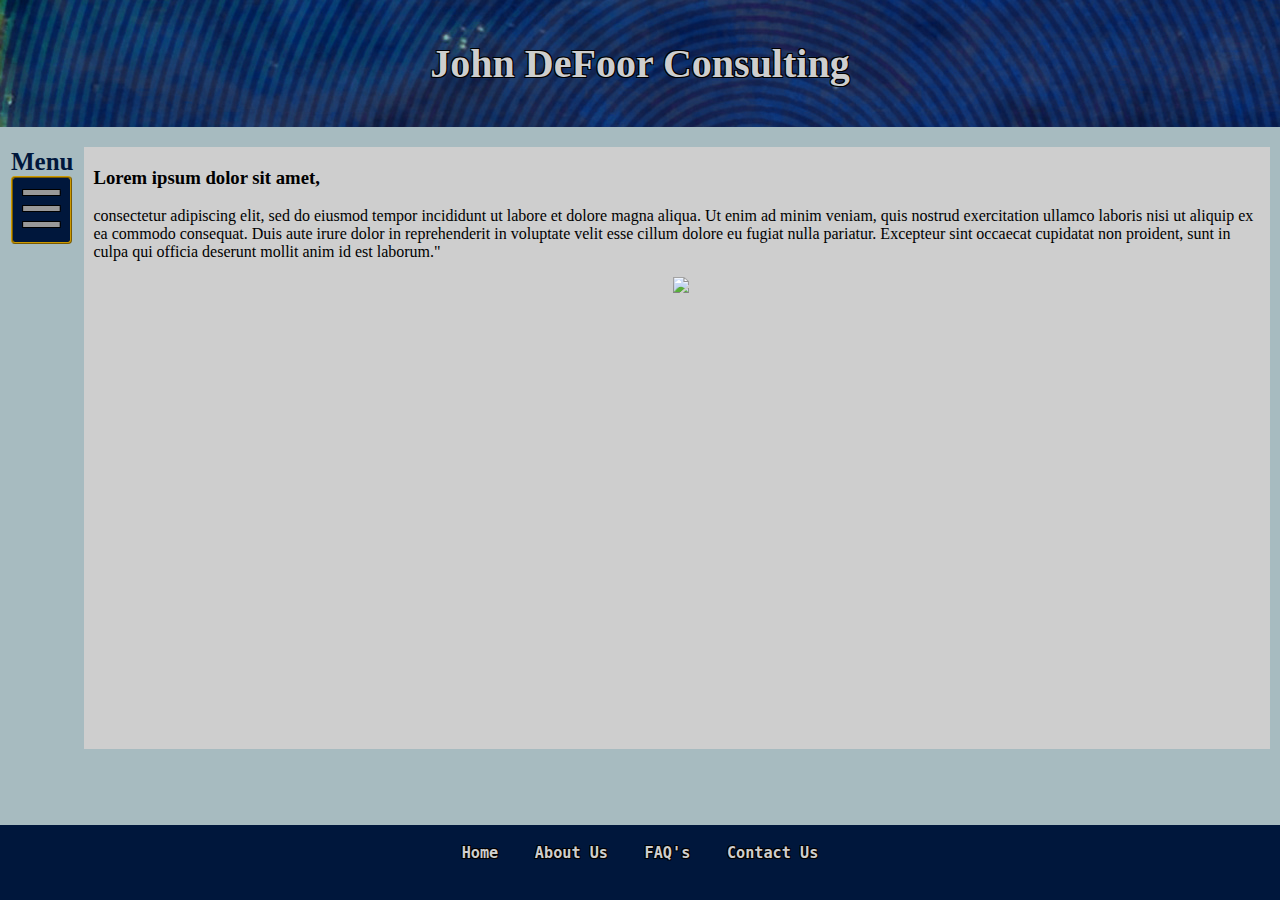
==== index.html @ 049fb0b0 "Initial commit pushing JDC over to github" ====
<!DOCTYPE html>
<html>
<head>
		<link type="text/css" rel="stylesheet" href="JDC.stylesheet.css"/>
		
		<title>John DeFoor Consulting</title>
	</head>
	


<body>



<header class="header">
	<p id="name">
		<a href="index.html">John DeFoor Consulting
		</a>	</p>
</header>

<div id="mySidenav" class="sidenav">
  <a href="#" class="closebtn" onclick="closeNav()">&#10006;</a>
  <a href="about/about.html">About</a>		
  <a href="about/services.html">Services</a>		
  <a href="about/faq.html">FAQ's</a>		
  <a href="about/contact.html">Contact</a>			
</div>

<div id="table container">
	<div id="table row">
		<div id="main">

<table> <tr>
	<td class="lefttable" style="color:#00173c; padding-right: 8px; vertical-align:top"><span style="font-size: 25px" >
<b>Menu</b></span><br><span  style="font-size:50px;cursor:pointer" onclick="openNav()" class="button">&#9776;</span>
		</td>
		   
		<td class="righttable" style="padding-left: 10px" valign="top" bgcolor="#cecece" >
		<h3>Lorem ipsum dolor sit amet,</h3><p> consectetur adipiscing elit, sed do eiusmod tempor incididunt ut labore et dolore magna aliqua. Ut enim ad minim veniam, quis nostrud exercitation ullamco laboris nisi ut aliquip ex ea commodo consequat. Duis aute irure dolor in reprehenderit in voluptate velit esse cillum dolore eu fugiat nulla pariatur. Excepteur sint occaecat cupidatat non proident, sunt in culpa qui officia deserunt mollit anim id est laborum."</p>
		<p align="center"><img src="graphics/silhouette.png" width="800px"></p>
		</td>
		
	</tr>
</table>
	</div>
</div>   	
<script>
function openNav() {
    document.getElementById("mySidenav").style.width = "250px";
    document.getElementById("main").style.marginLeft = "250px";
}

function closeNav() {
    document.getElementById("mySidenav").style.width = "0";
    document.getElementById("main").style.marginLeft = "0px";
}
</script> 

	<footer class="footer"><h3><pre>    <a href="index.html" >Home</a>    <a href="about/about.html">About Us</a>    <a href="about/faq.html">FAQ's</a>    <a href="about/contact.html">Contact Us</a>    </pre></h3></footer>

</div>
</body>

</html>
---- JDC.stylesheet.css ----
html {
    position: relative;
    min-height: 100%;
    }

body{
    background-color:#a7bbc0;
        margin-bottom: 75px ;
        /* bottom (ie 75px)= footer height */
     
   } 
   
.header {
	z-index: 1;
	position: absolute;
	left:0px;
	right: 0px;
	top:0px;
	width: 100%;
	background-image: url("graphics/dumpsterhalftone_resize.jpg");
	/*border: 5px ridge #999999; */
	
}   
#name {
    font-family:times new roman;
    font-size:40px;
    font-weight:bold;
     text-shadow:
    -1px -1px 0 #000000 ,
    1px -1px 0 #000000 ,
    -1px 1px 0 #000000 ,
    1px 1px 0 #000000 ;
    text-align:center;
    
    
        }
 #main{
 		margin-top: 145px;
 		margin-bottom: 80px;
 		 }       
 td{
 	height:600px;
 }
 
table{
	width: 100%;
}
 .lefttable{
 	width: 50px;
 }
 .middle {
 	width: 200px;
 	vertical-align: top; 	
 }
 
 .righttable{
 	background-color: #cecece;
 }
 
 #main {
    transition: margin-left .5s;
    /*padding:5px;*/
}

.footer {
  position: absolute;
  left:0px;
   bottom:0px;
   width:100%;height: 75px;
     /* everything before this 
   makes footer stay at bottom 
   (even when scrolling). 
   text does not go behind footer.
   --needs html code position
   and min-height and body info at top as well */   
   background-color: #00173c;
   text-align: center;
   color: #cecece;
   text-shadow:
    -1px -1px 0 #000000 ,
    1px -1px 0 #000000 ,
    -1px 1px 0 #000000 ,
    1px 1px 0 #000000 ;
      }          
       
       

a:link {
	text-decoration: none;
    text-shadow:
    -1px -1px 0 #000000 ,
    1px -1px 0 #000000 ,
    -1px 1px 0 #000000 ,
    1px 1px 0 #000000 ;
     color: #cecece;
}

a:visited {
    text-decoration: none;
     color: #cecece;
}

a:hover {
    text-decoration: none;
    color: #58767d;
}

a:active {
    text-decoration: none;
}

.sidenav {
    height: 350px;
    width: 0;
    position: absolute;
    z-index: 1;
    left: 0;
    background-image: url("graphics/silverblueht.png");
    overflow-x: hidden;
    transition: 0.5s;
    padding-top: 45px;
}

.sidenav a {
	
    padding: 8px 8px 8px 32px;
    text-decoration: none;
    font-family: times new roman;
    font-size: 25px;
    color: #cecece;
    display: block;
    transition: 0.3s
}

.sidenav a:hover, .offcanvas a:focus{
    color: #58767d;
}

.closebtn {
    position: absolute;
    top: 0;
    right: 25px;
    font-size: 36px !important;
    margin-left: 50px;
}


 
.button{
	 background-color: #00173c; /* blue */
	 border: 2px ridge #cc9900;
	 border-radius: 4px;
    padding: 3px 6px;
    text-align: center;   
    color: #999999;
    text-shadow: -1px -1px 0 #000000 ,
    1px -1px 0 #000000 ,
    -1px 1px 0 #000000 ,
    1px 1px 0 #000000 ;
    display: inline-block;
     }
     
.button:hover {background-color: #58767d;
 box-shadow: 0 12px 16px 0 rgba(0,0,0,0.24), 0 17px 50px 0 rgba(0,0,0,0.19);

}

@media screen and  (min-device-width : 320px) 
and (max-device-width :400px) {
	 body{
  	font-family: arial, comic-sans; 
  		margin-bottom: 75px;	
 }
 
 #main {
 	font-size: 60px;
 	
 }
 dt {
 	font-size: 20px;
 	text-shadow: none;
 }
 dd {
 	font-size: 15px;
 	text-shadow: none;
 }
	.header{
		width:100%;
		}
	
	
  .sidenav {
  	 height: 450px;
  	
  }
  .sidenav a {
  	font-size: 50px;}
  	
  	.footer{
		height: 75px;
		font-size: 30px;

}
 }
 /*content slider*/
 #wrapper {
    width: 2200px;
    transform: translate3d(0, 0, 0);
    transition: transform .5s ease-in-out;
    text-shadow: -1px -1px 0 #000000 ,
    1px -1px 0 #000000 ,
    -1px 1px 0 #000000 ,
    1px 1px 0 #000000 ;
}
.content {
    float: left;
    width: 550px;
    height: 350px;
    white-space: normal;
    background-repeat: no-repeat;
}
#itemOne {
    background-color: #58767d;
    background-image: url("graphics/silverblueht_blur.png");
}
#itemTwo {
    background-color: #58767d;
    background-image: url("graphics/silverblueht_blur.png");
}
#itemThree {
    background-color: #58767d;
    background-image: url("graphics/silverblueht_blur.png");
}
#itemFour {
    background-color: #58767d;
    background-image: url("graphics/silverblueht_blur.png");
}
#contentContainer {
    width: 550px;
    height: 350px;
    border: 5px #00173c ridge;
    overflow: hidden;
}
#navLinks {
    text-align: center;
    width: 550px;
}
    #navLinks ul {
        margin: 0px;
        padding: 0px;
        display: inline-block;
        margin-top: 6px;
    }
        #navLinks ul li {
            float: left;
            text-align: center;
            margin: 10px;
            list-style: none;
            cursor: pointer;
            background-color: #00173c;
            padding: 5px;
            border-radius: 50%;
            border: #00173c 2px ridge;
        }
            #navLinks ul li:hover {
                background-color: #cc9900;
            }
            #navLinks ul li.active {
                background-color: #cecece;
                color: #cecece;
                outline-width: 7px;
            }
                #navLinks ul li.active:hover {
                    background-color: #cc9900;
                    color: #cecece;
                }
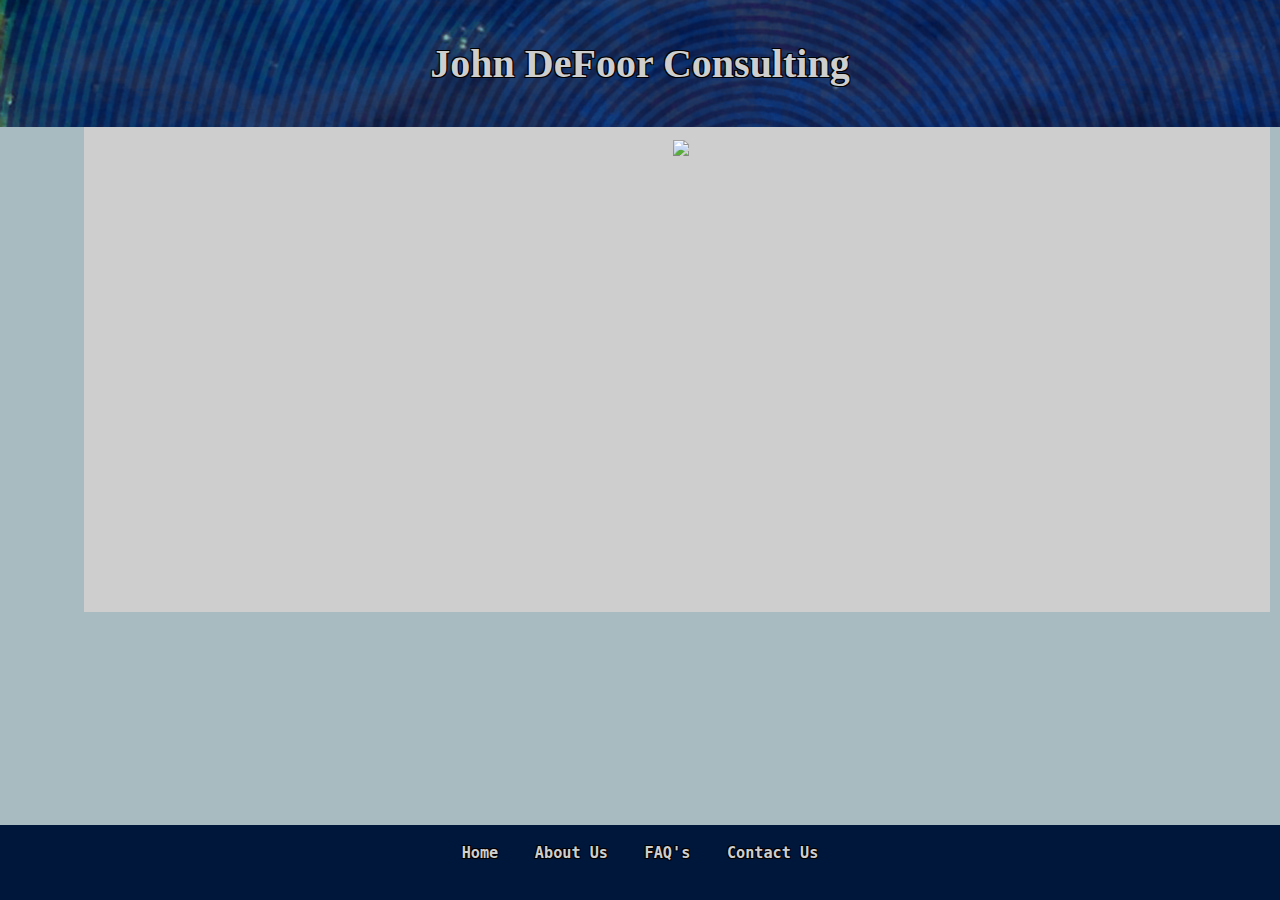
==== commit 14a9f40d: "add new divs to css for table" ====
--- a/index.html
+++ b/index.html
@@ -10,7 +10,12 @@
 
 <body>
 
+<div id="tablecontainer"></div>
+<div id="tablerow"></div>
 
+<div id="mySidenav"></div>
+<div id="midcolr1"></div>
+<div id="main"></div>
 
 <header class="header">
 	<p id="name">
@@ -26,9 +31,7 @@
   <a href="about/contact.html">Contact</a>			
 </div>
 
-<div id="table container">
-	<div id="table row">
-		<div id="main">
+<div id="main">
 
 <table> <tr>
 	<td class="lefttable" style="color:#00173c; padding-right: 8px; vertical-align:top"><span style="font-size: 25px" >
@@ -42,8 +45,7 @@
 		
 	</tr>
 </table>
-	</div>
-</div>   	
+   	
 <script>
 function openNav() {
     document.getElementById("mySidenav").style.width = "250px";
--- a/JDC.stylesheet.css
+++ b/JDC.stylesheet.css
@@ -34,6 +34,26 @@
     
     
         }
+        
+#tablecontainer{
+	display: table;
+}       
+ 
+#tablerow{
+	display: table-row;
+}
+
+#mySidenav{
+	display: table-cell;
+}
+
+#midcolr1 {
+	display: table-cell;
+}
+#main {
+	display: table-cell;
+}
+
  #main{
  		margin-top: 145px;
  		margin-bottom: 80px;
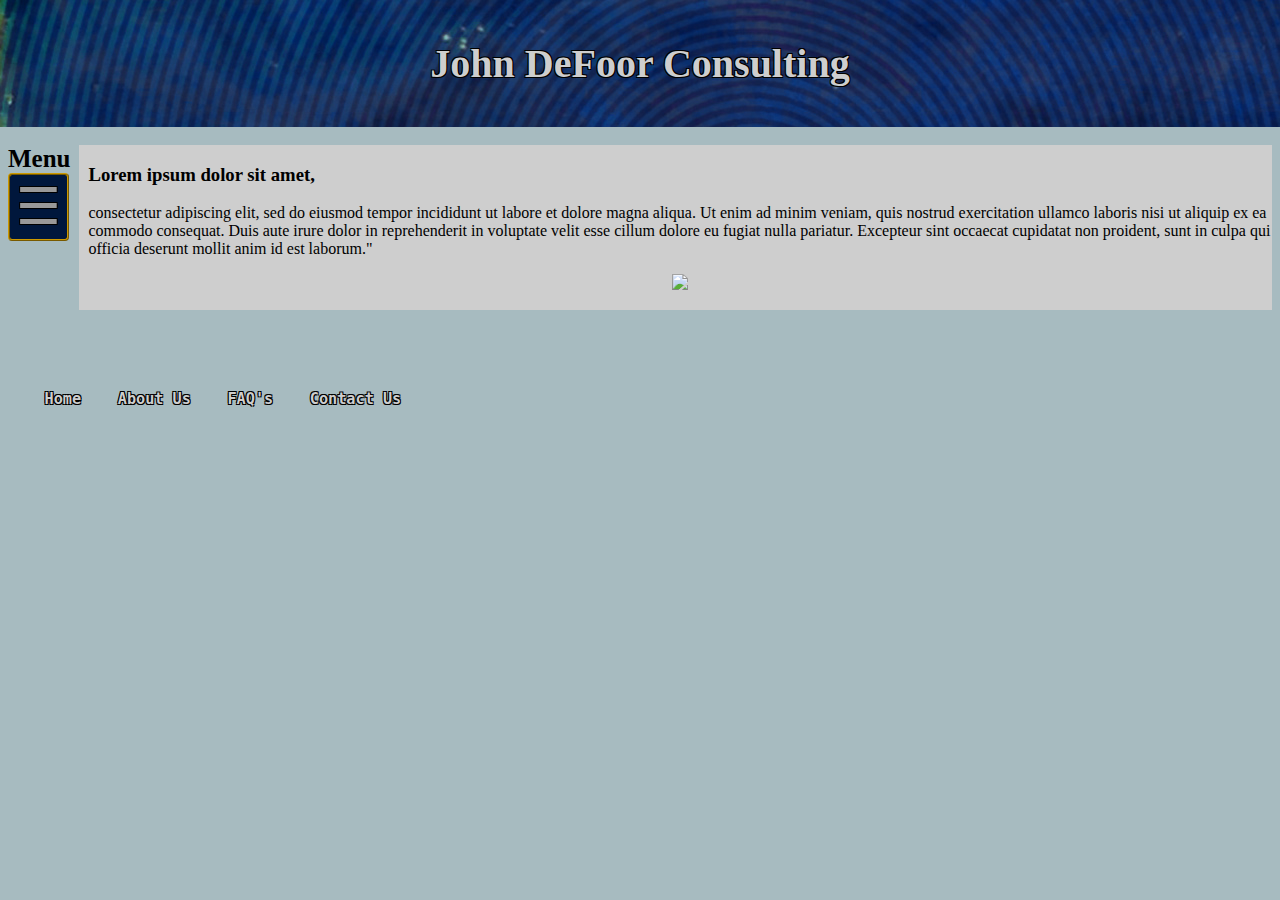
==== commit 00ece5e1: "implement css table layout" ====
--- a/index.html
+++ b/index.html
@@ -10,12 +10,27 @@
 
 <body>
 
-<div id="tablecontainer"></div>
-<div id="tablerow"></div>
+<div id="mySidenav" class="sidenav">
+  <a href="#" class="closebtn" onclick="closeNav()">&#10006;</a>
+  <a href="about/about.html">About</a>		
+  <a href="about/services.html">Services</a>		
+  <a href="about/faq.html">FAQ's</a>		
+  <a href="about/contact.html">Contact</a>	
+  </div>
+<div id="tablecontainer">
+	<div id="tablerow">
 
-<div id="mySidenav"></div>
-<div id="midcolr1"></div>
-<div id="main"></div>
+ <div id="menu">
+  <span style="font-size: 25px" ><b>Menu</b></span><br><span  style="font-size:50px;cursor:pointer" onclick="openNav()" class="button">&#9776;</span>		
+</div>
+		
+<div id="main">
+
+		<h3>Lorem ipsum dolor sit amet,</h3><p> consectetur adipiscing elit, sed do eiusmod tempor incididunt ut labore et dolore magna aliqua. Ut enim ad minim veniam, quis nostrud exercitation ullamco laboris nisi ut aliquip ex ea commodo consequat. Duis aute irure dolor in reprehenderit in voluptate velit esse cillum dolore eu fugiat nulla pariatur. Excepteur sint occaecat cupidatat non proident, sunt in culpa qui officia deserunt mollit anim id est laborum."</p>
+		<p align="center"><img src="graphics/silhouette.png" width="800px"></p>
+	
+		
+	</div>
 
 <header class="header">
 	<p id="name">
@@ -23,44 +38,26 @@
 		</a>	</p>
 </header>
 
-<div id="mySidenav" class="sidenav">
-  <a href="#" class="closebtn" onclick="closeNav()">&#10006;</a>
-  <a href="about/about.html">About</a>		
-  <a href="about/services.html">Services</a>		
-  <a href="about/faq.html">FAQ's</a>		
-  <a href="about/contact.html">Contact</a>			
+
+
+
 </div>
-
-<div id="main">
-
-<table> <tr>
-	<td class="lefttable" style="color:#00173c; padding-right: 8px; vertical-align:top"><span style="font-size: 25px" >
-<b>Menu</b></span><br><span  style="font-size:50px;cursor:pointer" onclick="openNav()" class="button">&#9776;</span>
-		</td>
-		   
-		<td class="righttable" style="padding-left: 10px" valign="top" bgcolor="#cecece" >
-		<h3>Lorem ipsum dolor sit amet,</h3><p> consectetur adipiscing elit, sed do eiusmod tempor incididunt ut labore et dolore magna aliqua. Ut enim ad minim veniam, quis nostrud exercitation ullamco laboris nisi ut aliquip ex ea commodo consequat. Duis aute irure dolor in reprehenderit in voluptate velit esse cillum dolore eu fugiat nulla pariatur. Excepteur sint occaecat cupidatat non proident, sunt in culpa qui officia deserunt mollit anim id est laborum."</p>
-		<p align="center"><img src="graphics/silhouette.png" width="800px"></p>
-		</td>
-		
-	</tr>
-</table>
-   	
+ </div>  	
 <script>
 function openNav() {
     document.getElementById("mySidenav").style.width = "250px";
-    document.getElementById("main").style.marginLeft = "250px";
+    document.getElementById("tablecontainer").style.marginLeft = "250px";
 }
 
 function closeNav() {
-    document.getElementById("mySidenav").style.width = "0";
-    document.getElementById("main").style.marginLeft = "0px";
+    document.getElementById("mySidenav").style.width = "0px";
+    document.getElementById("tablecontainer").style.marginLeft = "0px";
 }
 </script> 
 
 	<footer class="footer"><h3><pre>    <a href="index.html" >Home</a>    <a href="about/about.html">About Us</a>    <a href="about/faq.html">FAQ's</a>    <a href="about/contact.html">Contact Us</a>    </pre></h3></footer>
 
-</div>
+
 </body>
 
 </html>--- a/JDC.stylesheet.css
+++ b/JDC.stylesheet.css
@@ -34,31 +34,40 @@
     
     
         }
-        
+   
+
+#mySidenav{
+ 		margin-bottom: 80px;
+}    
 #tablecontainer{
 	display: table;
+	margin-top: 145px;
+	margin-bottom: 80px;	
+    transition: margin-left .5s;
+
 }       
  
 #tablerow{
 	display: table-row;
 }
 
-#mySidenav{
+#menu{
 	display: table-cell;
-}
-
+	padding-right: 8px;
+} 
 #midcolr1 {
 	display: table-cell;
-}
+	width: 200px;
+}
+
 #main {
 	display: table-cell;
-}
-
- #main{
- 		margin-top: 145px;
- 		margin-bottom: 80px;
- 		 }       
- td{
+	padding-left: 10px; 
+	vertical-align: top;
+	background-color: #cecece;
+}
+       
+ //*td{
  	height:600px;
  }
  
@@ -78,15 +87,16 @@
  }
  
  #main {
-    transition: margin-left .5s;
+    transition: margin-left .5s;}
     /*padding:5px;*/
-}
+ *//
 
 .footer {
   position: absolute;
   left:0px;
    bottom:0px;
-   width:100%;height: 75px;
+   width:100%;
+   height: 75px;
      /* everything before this 
    makes footer stay at bottom 
    (even when scrolling). 
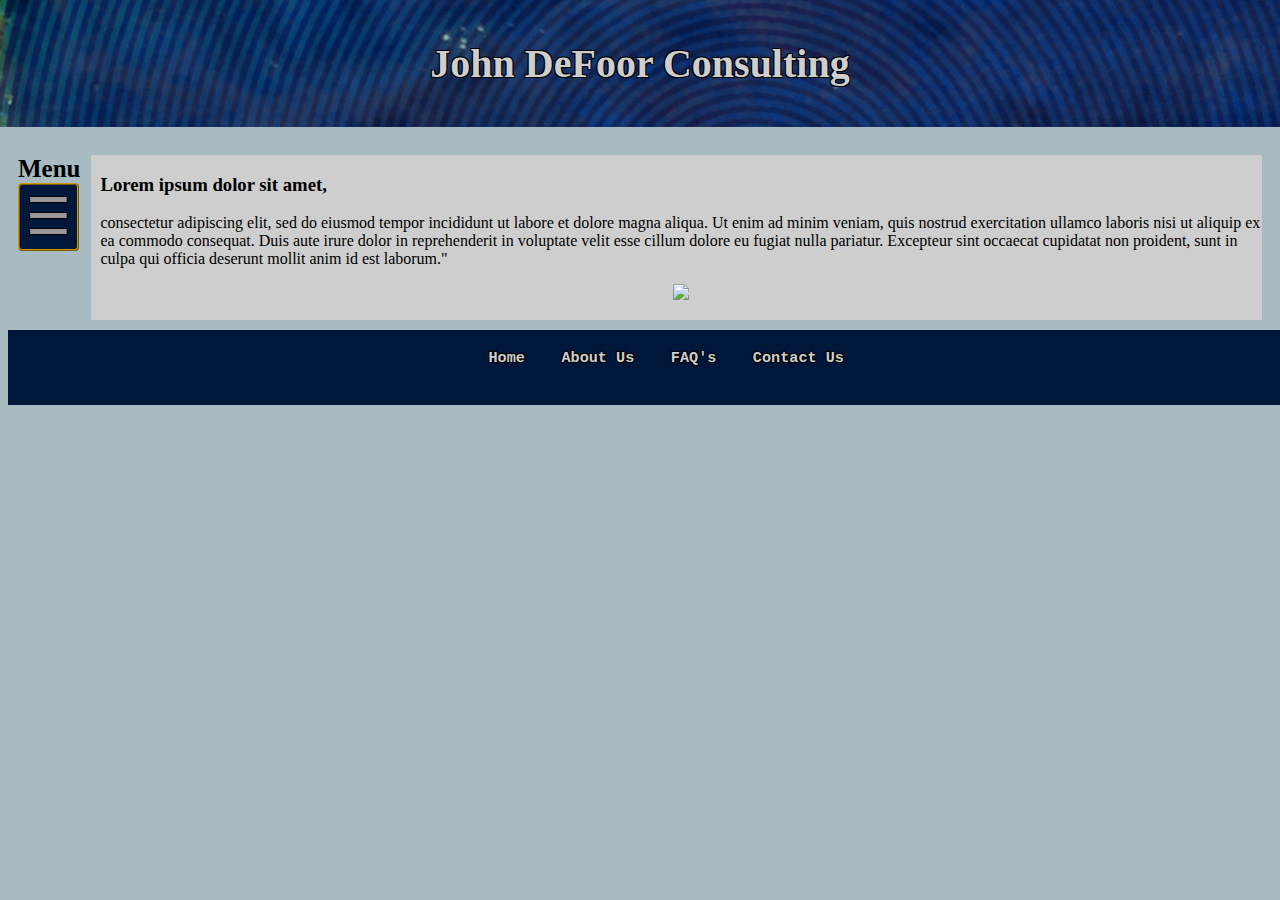
==== commit 7c131ea8: "fix spacing in and around table and fix footer display" ====
--- a/index.html
+++ b/index.html
@@ -10,38 +10,36 @@
 
 <body>
 
+<header class="header">
+	<p id="name">
+		<a href="index.html">John DeFoor Consulting</a>	
+	</p>
+</header>
+
 <div id="mySidenav" class="sidenav">
   <a href="#" class="closebtn" onclick="closeNav()">&#10006;</a>
   <a href="about/about.html">About</a>		
   <a href="about/services.html">Services</a>		
   <a href="about/faq.html">FAQ's</a>		
   <a href="about/contact.html">Contact</a>	
-  </div>
+ </div>
+  
 <div id="tablecontainer">
 	<div id="tablerow">
 
- <div id="menu">
-  <span style="font-size: 25px" ><b>Menu</b></span><br><span  style="font-size:50px;cursor:pointer" onclick="openNav()" class="button">&#9776;</span>		
-</div>
+ 		<div id="menu">
+  			<span style="font-size: 25px" ><b>Menu</b>
+  			</span><br><span  style="font-size:50px;cursor:pointer" onclick="openNav()" class="button">&#9776;</span>		
+		</div>
 		
-<div id="main">
+		<div id="main">
+				<h3>Lorem ipsum dolor sit amet,</h3>
+				<p> consectetur adipiscing elit, sed do eiusmod tempor incididunt ut labore et dolore magna aliqua. Ut enim ad minim veniam, quis nostrud exercitation ullamco laboris nisi ut aliquip ex ea commodo consequat. Duis aute irure dolor in reprehenderit in voluptate velit esse cillum dolore eu fugiat nulla pariatur. Excepteur sint occaecat cupidatat non proident, sunt in culpa qui officia deserunt mollit anim id est laborum."</p>
+				<p align="center"><img src="graphics/silhouette.png" width="800px"></p>
+	
+		</div>
 
-		<h3>Lorem ipsum dolor sit amet,</h3><p> consectetur adipiscing elit, sed do eiusmod tempor incididunt ut labore et dolore magna aliqua. Ut enim ad minim veniam, quis nostrud exercitation ullamco laboris nisi ut aliquip ex ea commodo consequat. Duis aute irure dolor in reprehenderit in voluptate velit esse cillum dolore eu fugiat nulla pariatur. Excepteur sint occaecat cupidatat non proident, sunt in culpa qui officia deserunt mollit anim id est laborum."</p>
-		<p align="center"><img src="graphics/silhouette.png" width="800px"></p>
-	
-		
 	</div>
-
-<header class="header">
-	<p id="name">
-		<a href="index.html">John DeFoor Consulting
-		</a>	</p>
-</header>
-
-
-
-
-</div>
  </div>  	
 <script>
 function openNav() {
@@ -55,7 +53,7 @@
 }
 </script> 
 
-	<footer class="footer"><h3><pre>    <a href="index.html" >Home</a>    <a href="about/about.html">About Us</a>    <a href="about/faq.html">FAQ's</a>    <a href="about/contact.html">Contact Us</a>    </pre></h3></footer>
+	<footer class="footer"><h3><pre>	<a href="index.html" >Home</a>    <a href="about/about.html">About Us</a>    <a href="about/faq.html">FAQ's</a>    <a href="about/contact.html">Contact Us</a>    </pre></h3></footer>
 
 
 </body>
--- a/JDC.stylesheet.css
+++ b/JDC.stylesheet.css
@@ -41,10 +41,9 @@
 }    
 #tablecontainer{
 	display: table;
-	margin-top: 145px;
-	margin-bottom: 80px;	
+	margin-top: 145px;	
     transition: margin-left .5s;
-
+    border-spacing: 10px;
 }       
  
 #tablerow{
@@ -53,7 +52,6 @@
 
 #menu{
 	display: table-cell;
-	padding-right: 8px;
 } 
 #midcolr1 {
 	display: table-cell;
@@ -66,37 +64,11 @@
 	vertical-align: top;
 	background-color: #cecece;
 }
-       
- //*td{
- 	height:600px;
- }
- 
-table{
-	width: 100%;
-}
- .lefttable{
- 	width: 50px;
- }
- .middle {
- 	width: 200px;
- 	vertical-align: top; 	
- }
- 
- .righttable{
- 	background-color: #cecece;
- }
- 
- #main {
-    transition: margin-left .5s;}
-    /*padding:5px;*/
- *//
-
-.footer {
-  position: absolute;
-  left:0px;
-   bottom:0px;
-   width:100%;
-   height: 75px;
+
+footer {
+	position: absolute;
+   	width:100%;
+   	height: 75px;
      /* everything before this 
    makes footer stay at bottom 
    (even when scrolling). 
@@ -104,7 +76,7 @@
    --needs html code position
    and min-height and body info at top as well */   
    background-color: #00173c;
-   text-align: center;
+ 	text-align: center;
    color: #cecece;
    text-shadow:
     -1px -1px 0 #000000 ,
@@ -112,8 +84,7 @@
     -1px 1px 0 #000000 ,
     1px 1px 0 #000000 ;
       }          
-       
-       
+      
 
 a:link {
 	text-decoration: none;
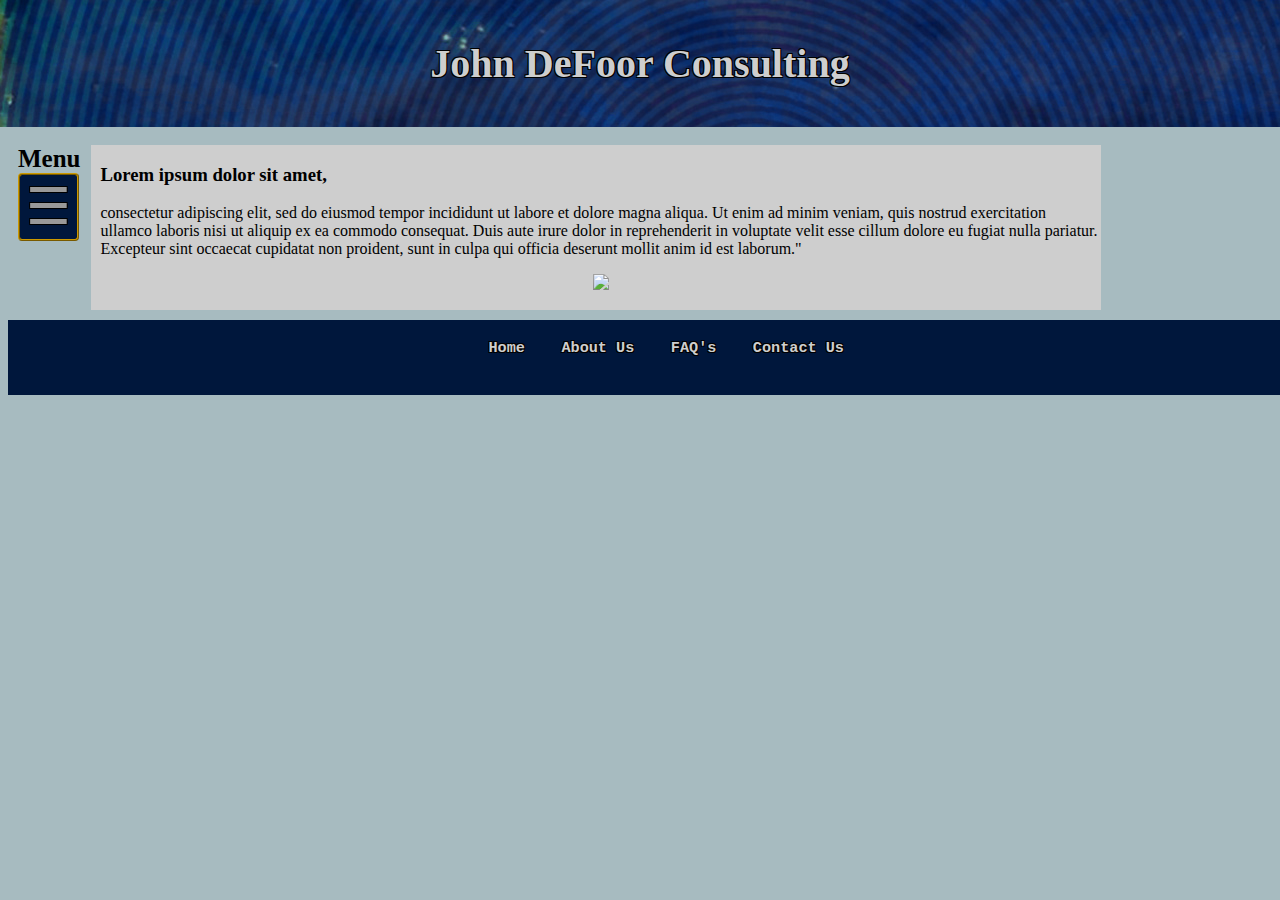
==== commit ae369a59: "fix layout of about page" ====
--- a/index.html
+++ b/index.html
@@ -32,6 +32,7 @@
   			</span><br><span  style="font-size:50px;cursor:pointer" onclick="openNav()" class="button">&#9776;</span>		
 		</div>
 		
+		
 		<div id="main">
 				<h3>Lorem ipsum dolor sit amet,</h3>
 				<p> consectetur adipiscing elit, sed do eiusmod tempor incididunt ut labore et dolore magna aliqua. Ut enim ad minim veniam, quis nostrud exercitation ullamco laboris nisi ut aliquip ex ea commodo consequat. Duis aute irure dolor in reprehenderit in voluptate velit esse cillum dolore eu fugiat nulla pariatur. Excepteur sint occaecat cupidatat non proident, sunt in culpa qui officia deserunt mollit anim id est laborum."</p>
--- a/JDC.stylesheet.css
+++ b/JDC.stylesheet.css
@@ -37,11 +37,12 @@
    
 
 #mySidenav{
+		margin-top: 10px;
  		margin-bottom: 80px;
 }    
 #tablecontainer{
 	display: table;
-	margin-top: 145px;	
+	margin-top: 135px;	
     transition: margin-left .5s;
     border-spacing: 10px;
 }       
@@ -52,10 +53,12 @@
 
 #menu{
 	display: table-cell;
+	vertical-align: top;
 } 
 #midcolr1 {
 	display: table-cell;
-	width: 200px;
+	width: 250px;
+	vertical-align: top;
 }
 
 #main {
@@ -63,11 +66,12 @@
 	padding-left: 10px; 
 	vertical-align: top;
 	background-color: #cecece;
+	width: 1000px;
 }
 
 footer {
 	position: absolute;
-   	width:100%;
+	width:100%;
    	height: 75px;
      /* everything before this 
    makes footer stay at bottom 
